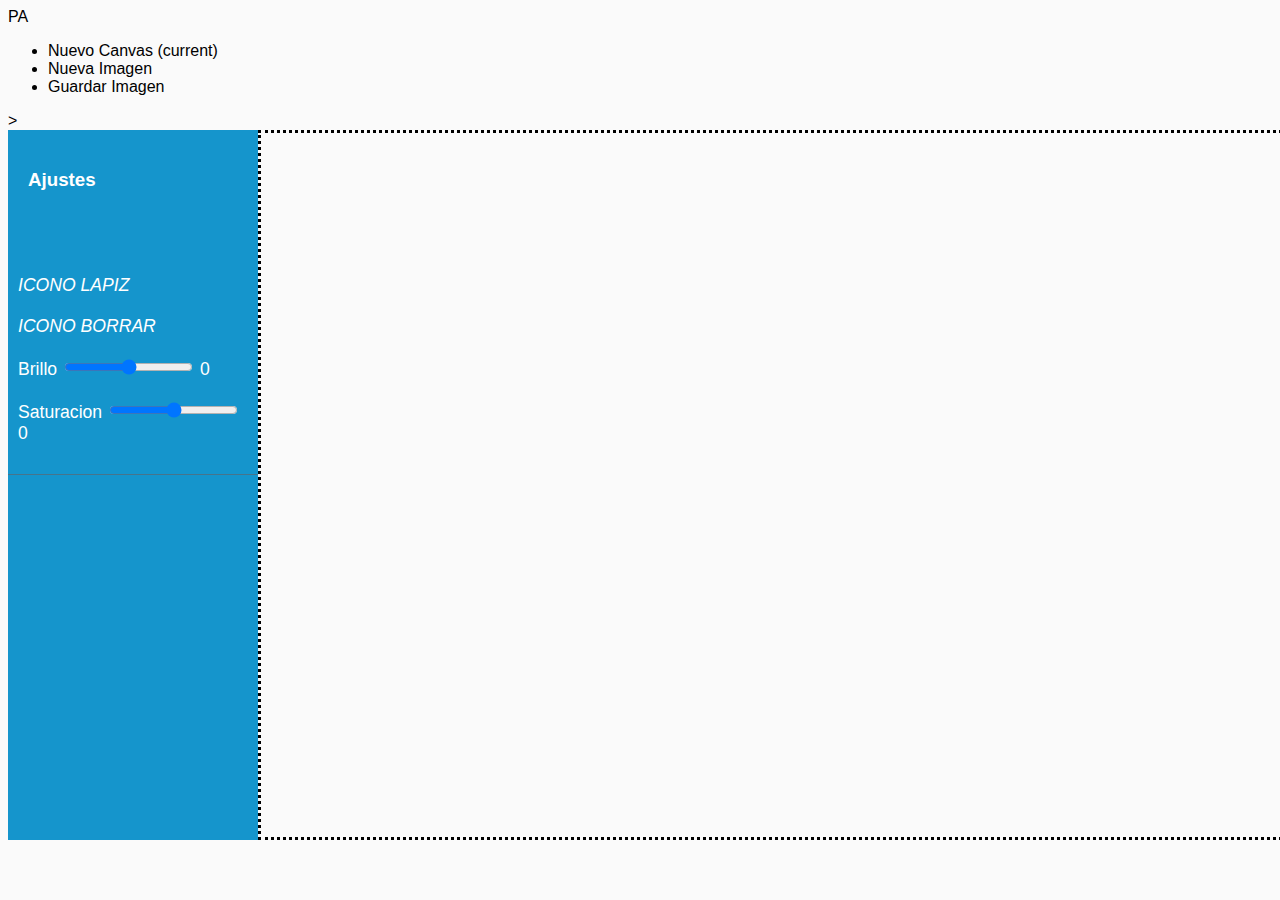
==== primerEntregable/index.html @ 15f8f3c7 "Primeros avances del entregable" ====
<!DOCTYPE html>
<html lang="en" dir="ltr">
	<head>
		<meta charset="utf-8">
		<title> Primer Entregable </title>
	</head>
    <!-- Bootstrap CSS CDN -->
    <link rel="stylesheet" href="https://stackpath.bootstrapcdn.com/bootstrap/4.1.0/css/bootstrap.min.css" integrity="sha384-9gVQ4dYFwwWSjIDZnLEWnxCjeSWFphJiwGPXr1jddIhOegiu1FwO5qRGvFXOdJZ4" crossorigin="anonymous">
    <!-- Our Custom CSS -->
    <link rel="stylesheet" href="style.css">
	<body>
    <nav class="navbar navbar-expand-lg navbar-light bg-light">
        <a class="navbar-brand" href="#">PA</a>
        <div class="collapse navbar-collapse" id="navbarSupportedContent">
            <ul class="navbar-nav mr-auto">
                <li class="nav-item active">
                    <a class="nav-link" href="#"> Nuevo Canvas <span class="sr-only">(current)</span></a>
                </li>
                <li class="nav-item">
                    <a class="nav-link" href="#">
                        <div>
                            <label for="upload">Nueva Imagen</label>
                            <input type="file"
                                   id="upload" name="avatar"
                                   accept="image/png, image/jpeg" />
                        </div>
                    </a>
                </li>
                <li class="nav-item">
                    <a class="nav-link" href="#" id="saveFile">Guardar Imagen</a>
                </li>
            </ul>
        </div>>
    </nav>
    <div class="wrapper">
        <!-- Sidebar -->
        <nav class="sidebar">
            <div class="sidebar-header">
                <h3>Ajustes</h3>
            </div>
            <ul class="list-unstyled components">
                <li>
                    <a href="#"> <div>
                        <i id="pencil">ICONO LAPIZ</i>
                    </div></a>
                </li>
                <li>
                    <a href="#"> <div >
                        <i id="eraser">ICONO BORRAR</i>
                    </div></a>
                </li>
                <li>
                    <a href="#"><div >
                        <label for="brange"> Brillo </label>
                        <input id="brightness" name="brange" type="range" min="-5" max="5" value="0"> <span
                            id="bvalue"></span>
                    </div></a>
                </li>
                <li>
                    <a href="#"><div >
                        <label for="bsaturacion"> Saturacion </label>
                        <input id="saturation" name="bsaturacion" type="range" min="-5" max="5" value="0"> <span
                            id="svalue"></span>
                    </div></a>
                </li>
            </ul>
        </nav>
        <div id="canvasContainer" style="border-style: dotted; float: left;">
            <canvas id="canvas" width="1150" height="700"/>
        </div>
        <!-- Sidebar -->
        <nav class="sidebar">
            <div class="sidebar-header">
                <h3>Ajustes</h3>
            </div>
            <ul class="list-unstyled components">
                <li>
                    <a href="#" id="binaryFilter"> <div>
                        Binary
                    </div></a>
                </li>
                <li>
                    <a href="#" id="blackWhiteFilter"> <div >
                        APLICAR b&w
                    </div></a>
                </li>
                <li>
                    <a href="#" id="invertFilter"> <div >
                        Invertir
                    </div></a>
                </li>
            </ul>
        </nav>


    </div>

	</body>
	<script type="text/javascript" src="actions.js"></script>
    <script src="http://hongru.github.io/proj/canvas2image/canvas2image.js"></script>

</html>
---- primerEntregable/style.css ----
.wrapper {
    display: flex;
    width: 100%;
    align-items: stretch;
}

.sidebar {
    min-width: 250px;
    max-width: 250px;
}

.sidebar.active {
    margin-left: -250px;
}

@import "https://fonts.googleapis.com/css?family=Poppins:300,400,500,600,700";


body {
    font-family: 'Poppins', sans-serif;
    background: #fafafa;
}

p {
    font-family: 'Poppins', sans-serif;
    font-size: 1.1em;
    font-weight: 300;
    line-height: 1.7em;
    color: #999;
}

a, a:hover, a:focus {
    color: inherit;
    text-decoration: none;
    transition: all 0.3s;
}

.sidebar {
    /* don't forget to add all the previously mentioned styles here too */
    background: #1595CC;
    color: #fff;
    transition: all 0.3s;
}

.sidebar .sidebar-header {
    padding: 20px;
    background: #1595CC;
}

.sidebar ul.components {
    padding: 20px 0;
    border-bottom: 1px solid #47748b;
}

.sidebar ul p {
    color: #fff;
    padding: 10px;
}

.sidebar ul li a {
    padding: 10px;
    font-size: 1.1em;
    display: block;
}
.sidebar ul li a:hover {
    color: #1595CC;
    background: #fff;
}

ul ul a {
    font-size: 0.9em !important;
    padding-left: 30px !important;
    background: #1595cc;
}

input[type="file"] {
    display: none;
}

.pencil {
    cursor: url(img/pencil.png), auto;
}

/*.eraser {*/
    /*cursor: url(img/eraser.png), auto;*/
/*}*/

CSS
@media (max-width: 768px) {
    /* Reversing the behavior of the sidebar:
       it'll be rotated vertically and off canvas by default,
       collapsing in on toggle button click with removal of
       the vertical rotation.   */
    .sidebar {
        margin-left: -250px;
        transform: rotateY(100deg);
    }
    .sidebar.active {
        margin-left: 0;
        transform: none;
    }
}
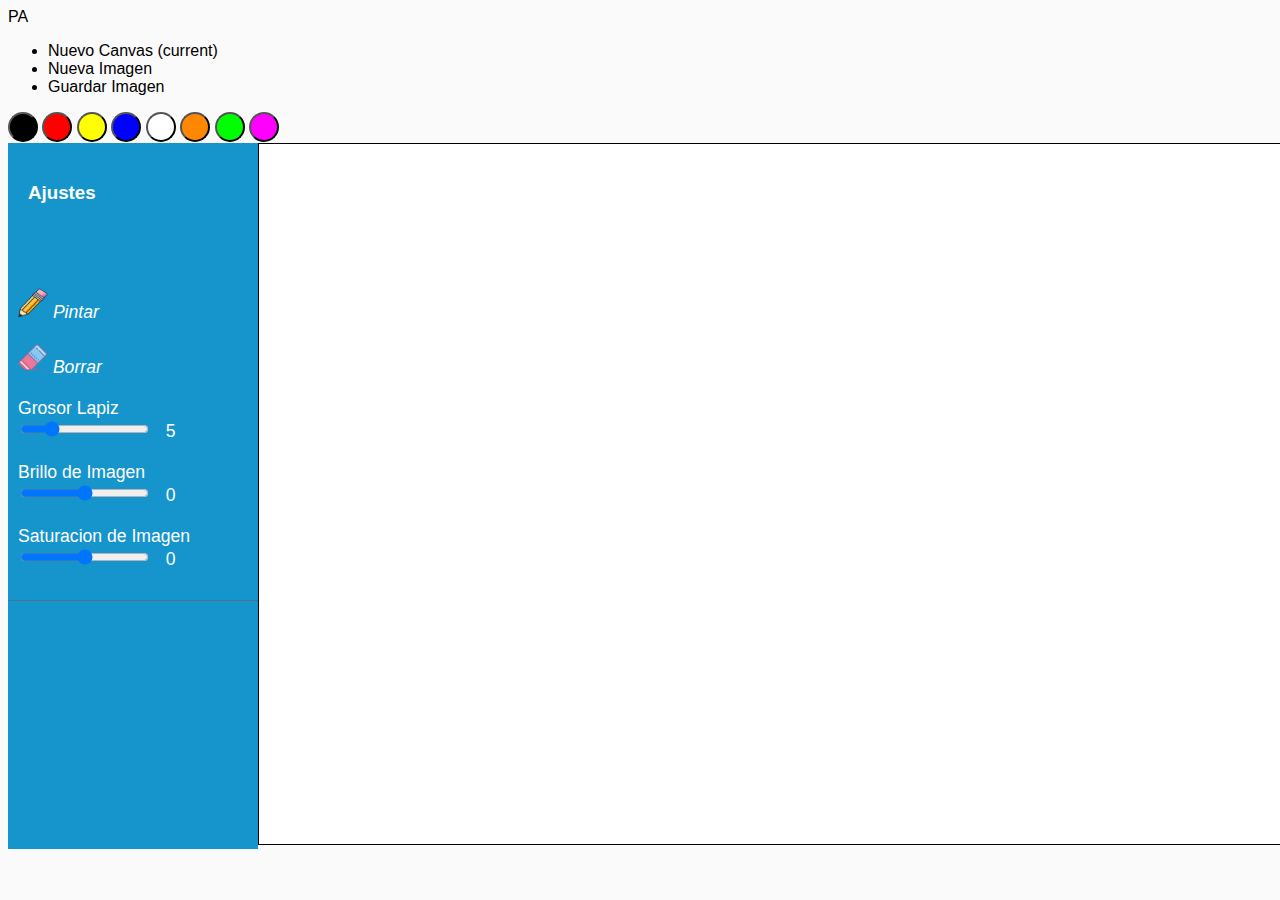
==== commit 3cea50d2: "Avances sobre funcionalidades de paint y mejoras visuales de punteros" ====
--- a/primerEntregable/index.html
+++ b/primerEntregable/index.html
@@ -14,7 +14,8 @@
         <div class="collapse navbar-collapse" id="navbarSupportedContent">
             <ul class="navbar-nav mr-auto">
                 <li class="nav-item active">
-                    <a class="nav-link" href="#"> Nuevo Canvas <span class="sr-only">(current)</span></a>
+                    <a class="nav-link" href="#" id="cleanCanvas"> Nuevo Canvas
+                        <span class="sr-only">(current)</span></a>
                 </li>
                 <li class="nav-item">
                     <a class="nav-link" href="#">
@@ -30,8 +31,22 @@
                     <a class="nav-link" href="#" id="saveFile">Guardar Imagen</a>
                 </li>
             </ul>
-        </div>>
+        </div>
     </nav>
+    <div class="container">
+        <div class="row" id="palette">
+            <div class="col-xs-6">
+                <button id="negro" r="0" g="0" b="0" class="color active" type="button" name="button"></button>
+                <button id="rojo" r="255" g="0" b="0" class="color" type="button" name="button"></button>
+                <button id="amarillo" r="255" g="255" b="255" class="color" type="button" name="button"></button>
+                <button id="azul" r="0" g="0" b="255" class="color" type="button" name="button"></button>
+                <button id="blanco" r="255" g="255" b="255" class="color" type="button" name="button"></button>
+                <button id="naranja" r="255" g="127" b="0" class="color" type="button" name="button"></button>
+                <button id="verde" r="0" g="255" b="0" class="color" type="button" name="button"></button>
+                <button id="violeta" r="255" g="0" b="255" class="color" type="button" name="button"></button>
+            </div>
+        </div>
+    </div>
     <div class="wrapper">
         <!-- Sidebar -->
         <nav class="sidebar">
@@ -40,38 +55,47 @@
             </div>
             <ul class="list-unstyled components">
                 <li>
-                    <a href="#"> <div>
-                        <i id="pencil">ICONO LAPIZ</i>
+                    <a href="#" id="pencil"> <div>
+                        <i > <img src="img/pencil.png" alt="" width="30" height="30"> Pintar </i>
                     </div></a>
                 </li>
                 <li>
-                    <a href="#"> <div >
-                        <i id="eraser">ICONO BORRAR</i>
+                    <a href="#" id="eraser"> <div >
+                        <i > <img src="img/eraser.png" alt="" width="30" height="30"> Borrar </i>
                     </div></a>
                 </li>
                 <li>
                     <a href="#"><div >
-                        <label for="brange"> Brillo </label>
-                        <input id="brightness" name="brange" type="range" min="-5" max="5" value="0"> <span
+                        <label for="pencilThickness"> Grosor Lapiz </label>
+                        <input id="pencilThickness" name="pencilThickness" type="range" min="1" max="20" value="5">
+                        &nbsp; <span
+                            id="tvalue"></span>
+                    </div></a>
+                </li>
+                <li>
+                    <a href="#"><div >
+                        <label for="brightness"> Brillo de Imagen</label>
+                        <input id="brightness" name="brightness" type="range" min="-5" max="5" value="0"> &nbsp; <span
                             id="bvalue"></span>
                     </div></a>
                 </li>
                 <li>
                     <a href="#"><div >
-                        <label for="bsaturacion"> Saturacion </label>
-                        <input id="saturation" name="bsaturacion" type="range" min="-5" max="5" value="0"> <span
+                        <label for="saturation"> Saturacion de Imagen </label>
+                        <input id="saturation" name="saturation" type="range" min="-5" max="5" value="0"> &nbsp; <span
                             id="svalue"></span>
                     </div></a>
                 </li>
+
             </ul>
         </nav>
-        <div id="canvasContainer" style="border-style: dotted; float: left;">
-            <canvas id="canvas" width="1150" height="700"/>
+        <div id="canvasContainer">
+            <canvas class="pencil" id="canvas" width="1150" height="700" style="border: solid 1px;"/>
         </div>
         <!-- Sidebar -->
         <nav class="sidebar">
             <div class="sidebar-header">
-                <h3>Ajustes</h3>
+                <h3>Filtros</h3>
             </div>
             <ul class="list-unstyled components">
                 <li>
@@ -88,6 +112,10 @@
                     <a href="#" id="invertFilter"> <div >
                         Invertir
                     </div></a>
+                </li><li>
+                    <a href="#" id="borderDetection"> <div >
+                        Deteccion de Bordes
+                    </div></a>
                 </li>
             </ul>
         </nav>
@@ -98,5 +126,6 @@
 	</body>
 	<script type="text/javascript" src="actions.js"></script>
     <script src="http://hongru.github.io/proj/canvas2image/canvas2image.js"></script>
+    <script src="https://www.marvinj.org/releases/marvinj-0.7.js"></script>
 
 </html>
--- a/primerEntregable/style.css
+++ b/primerEntregable/style.css
@@ -77,8 +77,54 @@
     display: none;
 }
 
-.pencil {
-    cursor: url(img/pencil.png), auto;
+.color{
+    height: 30px;
+    width: 30px;
+    border-radius: 50%;
+}
+
+#canvas{
+    background-color: #fff;
+}
+
+.pencil{
+    cursor: url(img/pencil.ico),auto !important;
+}
+
+.eraser{
+    cursor: url(img/eraser.ico),auto !important;
+}
+
+#negro{
+    background-color: #000;
+}
+
+#blanco{
+    background-color: #fff;
+}
+
+#rojo{
+    background-color: #f00;
+}
+
+#naranja{
+    background-color: #f80;
+}
+
+#amarillo{
+    background-color: #ff0;
+}
+
+#verde{
+    background-color: #0f0;
+}
+
+#azul{
+    background-color: #00f;
+}
+
+#violeta{
+    background-color: #f0f;
 }
 
 /*.eraser {*/
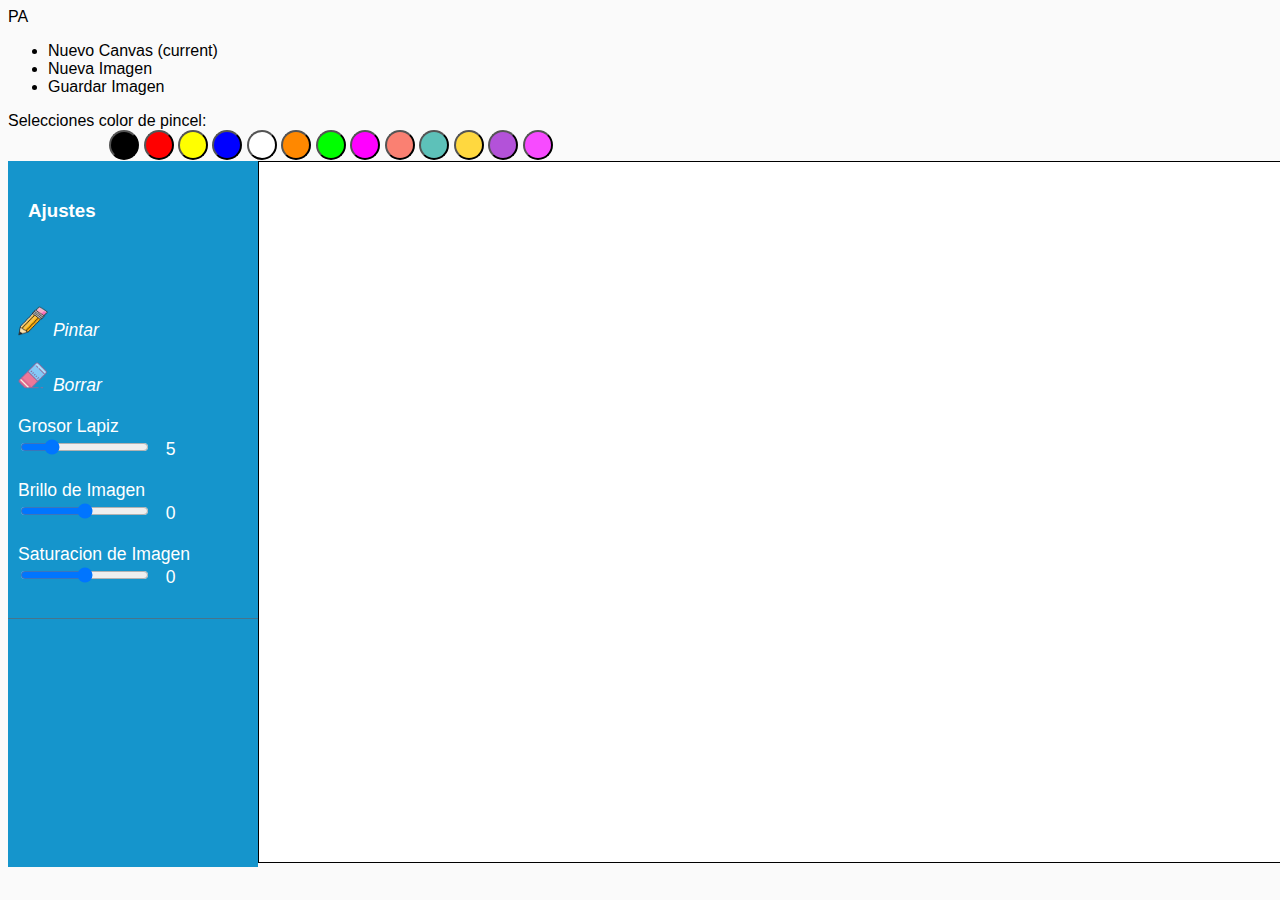
==== commit 0ddecae1: "Cambio de herramientas funcionando correctamente" ====
--- a/primerEntregable/index.html
+++ b/primerEntregable/index.html
@@ -35,15 +35,23 @@
     </nav>
     <div class="container">
         <div class="row" id="palette">
-            <div class="col-xs-6">
+            <div class="col-xs-4">
+                <span>Selecciones color de pincel: </span>
+            </div>
+            <div class="col-xs-6" style="margin-left: 8%">
                 <button id="negro" r="0" g="0" b="0" class="color active" type="button" name="button"></button>
                 <button id="rojo" r="255" g="0" b="0" class="color" type="button" name="button"></button>
-                <button id="amarillo" r="255" g="255" b="255" class="color" type="button" name="button"></button>
+                <button id="amarillo" r="255" g="255" b="0" class="color" type="button" name="button"></button>
                 <button id="azul" r="0" g="0" b="255" class="color" type="button" name="button"></button>
                 <button id="blanco" r="255" g="255" b="255" class="color" type="button" name="button"></button>
                 <button id="naranja" r="255" g="127" b="0" class="color" type="button" name="button"></button>
                 <button id="verde" r="0" g="255" b="0" class="color" type="button" name="button"></button>
                 <button id="violeta" r="255" g="0" b="255" class="color" type="button" name="button"></button>
+                <button id="salmon" r="250" g="128" b="144" class="color" type="button" name="button"></button>
+                <button id="turquesa" r="93" g="193" b="185" class="color" type="button" name="button"></button>
+                <button id="dorado" r="255" g="216" b="63" class="color" type="button" name="button"></button>
+                <button id="purple" r="179" g="82" b="217" class="color" type="button" name="button"></button>
+                <button id="pink" r="247" g="75" b="255" class="color" type="button" name="button"></button>
             </div>
         </div>
     </div>
@@ -113,8 +121,8 @@
                         Invertir
                     </div></a>
                 </li><li>
-                    <a href="#" id="borderDetection"> <div >
-                        Deteccion de Bordes
+                    <a href="#" id="gussianBlur"> <div >
+                        Gussian Blur
                     </div></a>
                 </li>
             </ul>
@@ -126,6 +134,5 @@
 	</body>
 	<script type="text/javascript" src="actions.js"></script>
     <script src="http://hongru.github.io/proj/canvas2image/canvas2image.js"></script>
-    <script src="https://www.marvinj.org/releases/marvinj-0.7.js"></script>
 
 </html>
--- a/primerEntregable/style.css
+++ b/primerEntregable/style.css
@@ -127,9 +127,26 @@
     background-color: #f0f;
 }
 
-/*.eraser {*/
-    /*cursor: url(img/eraser.png), auto;*/
-/*}*/
+#salmon{
+    background-color: #fa8072;
+}
+
+#turquesa{
+    background-color: #5DC1B9;
+}
+
+#dorado{
+    background-color: #ffd83f;
+}
+
+#purple{
+    background-color: #b352d9;
+}
+
+#pink{
+    background-color: #f74bff;
+}
+
 
 CSS
 @media (max-width: 768px) {
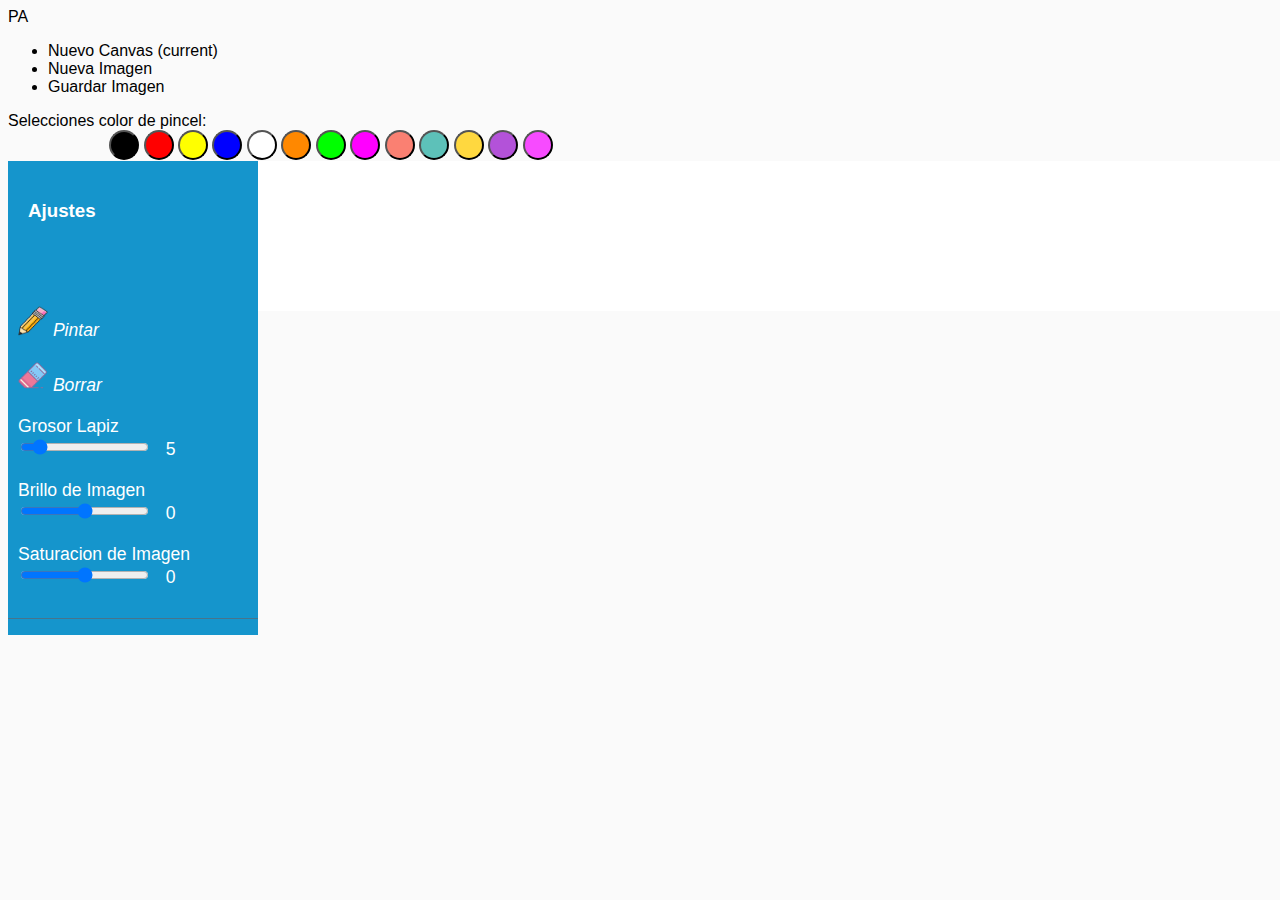
==== commit 3afc2f1b: "fix de error de pincel al cargar imagen" ====
--- a/primerEntregable/index.html
+++ b/primerEntregable/index.html
@@ -75,7 +75,7 @@
                 <li>
                     <a href="#"><div >
                         <label for="pencilThickness"> Grosor Lapiz </label>
-                        <input id="pencilThickness" name="pencilThickness" type="range" min="1" max="20" value="5">
+                        <input id="pencilThickness" name="pencilThickness" type="range" min="1" max="40" value="5">
                         &nbsp; <span
                             id="tvalue"></span>
                     </div></a>
@@ -83,14 +83,14 @@
                 <li>
                     <a href="#"><div >
                         <label for="brightness"> Brillo de Imagen</label>
-                        <input id="brightness" name="brightness" type="range" min="-5" max="5" value="0"> &nbsp; <span
+                        <input id="brightness" name="brightness" type="range" min="-15" max="15" value="0"> &nbsp; <span
                             id="bvalue"></span>
                     </div></a>
                 </li>
                 <li>
                     <a href="#"><div >
                         <label for="saturation"> Saturacion de Imagen </label>
-                        <input id="saturation" name="saturation" type="range" min="-5" max="5" value="0"> &nbsp; <span
+                        <input id="saturation" name="saturation" type="range" min="-15" max="15" value="0"> &nbsp; <span
                             id="svalue"></span>
                     </div></a>
                 </li>
@@ -98,7 +98,7 @@
             </ul>
         </nav>
         <div id="canvasContainer">
-            <canvas class="pencil" id="canvas" width="1150" height="700" style="border: solid 1px;"/>
+            <canvas class="pencil" id="canvas" width="1150"  />
         </div>
         <!-- Sidebar -->
         <nav class="sidebar">
@@ -120,9 +120,15 @@
                     <a href="#" id="invertFilter"> <div >
                         Invertir
                     </div></a>
-                </li><li>
+                </li>
+                <li>
                     <a href="#" id="gussianBlur"> <div >
                         Gussian Blur
+                    </div></a>
+                </li>
+                <li>
+                    <a href="#" id="sepia"> <div >
+                        Sepia
                     </div></a>
                 </li>
             </ul>
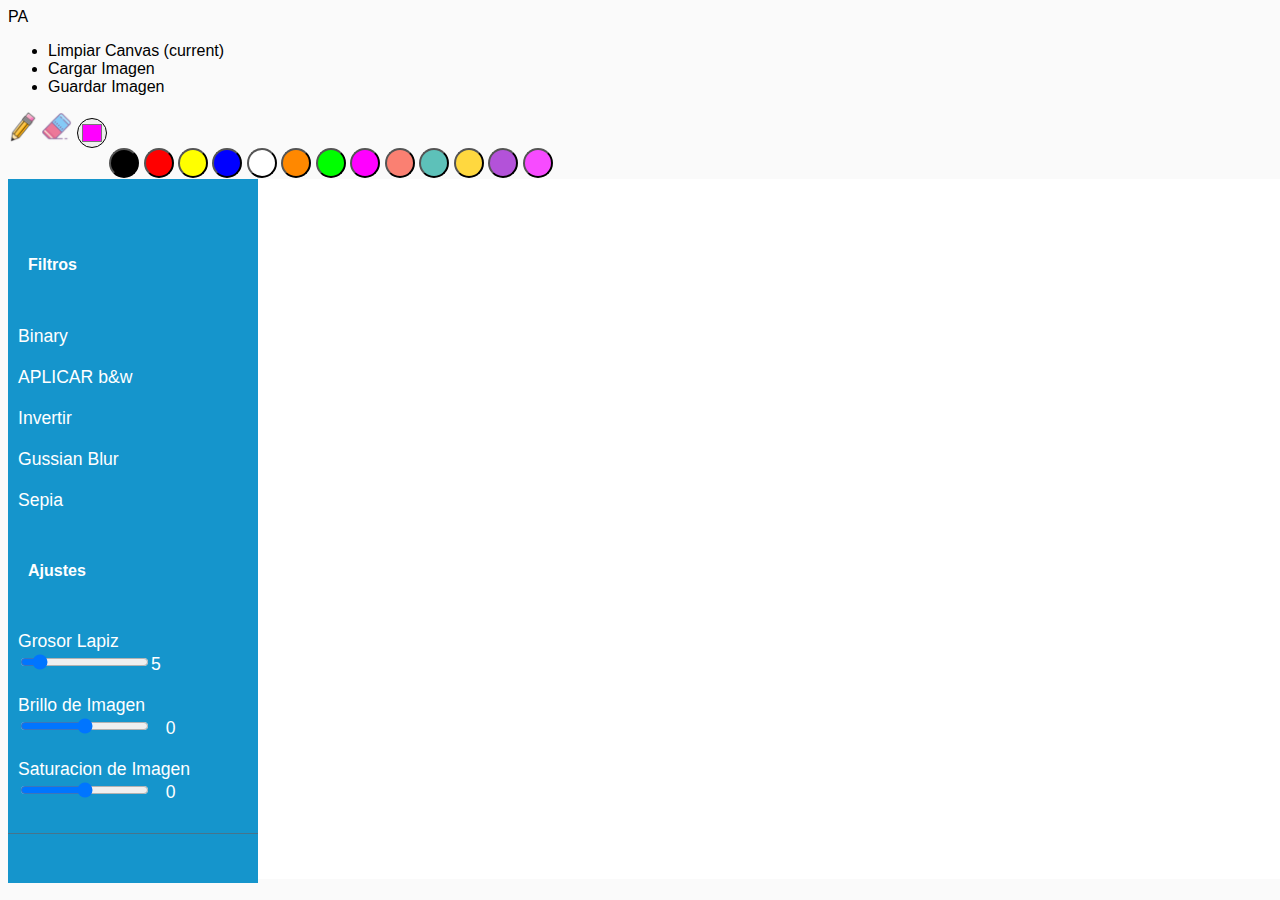
==== commit 58f530da: "Mejoras visuales y funcionalidades mejoradas" ====
--- a/primerEntregable/index.html
+++ b/primerEntregable/index.html
@@ -14,13 +14,13 @@
         <div class="collapse navbar-collapse" id="navbarSupportedContent">
             <ul class="navbar-nav mr-auto">
                 <li class="nav-item active">
-                    <a class="nav-link" href="#" id="cleanCanvas"> Nuevo Canvas
+                    <a class="nav-link" href="#" id="cleanCanvas"> Limpiar Canvas
                         <span class="sr-only">(current)</span></a>
                 </li>
                 <li class="nav-item">
                     <a class="nav-link" href="#">
                         <div>
-                            <label for="upload">Nueva Imagen</label>
+                            <label for="upload">Cargar Imagen</label>
                             <input type="file"
                                    id="upload" name="avatar"
                                    accept="image/png, image/jpeg" />
@@ -33,10 +33,16 @@
             </ul>
         </div>
     </nav>
-    <div class="container">
+    <div class="container" style="margin-top: 1%">
         <div class="row" id="palette">
             <div class="col-xs-4">
-                <span>Selecciones color de pincel: </span>
+                <a href="#" id="pencil">
+                    <i > <img src="img/pencil.ico" alt="" width="30" height="30"> </i>
+                </a>
+                <a href="#" id="eraser">
+                    <i > <img src="img/eraser.ico" alt="" width="30" height="30"> </i>
+                </a>
+                <input type="color" id="colorPicker" class="color" value="#ff00ff">
             </div>
             <div class="col-xs-6" style="margin-left: 8%">
                 <button id="negro" r="0" g="0" b="0" class="color active" type="button" name="button"></button>
@@ -58,54 +64,10 @@
     <div class="wrapper">
         <!-- Sidebar -->
         <nav class="sidebar">
-            <div class="sidebar-header">
-                <h3>Ajustes</h3>
-            </div>
             <ul class="list-unstyled components">
-                <li>
-                    <a href="#" id="pencil"> <div>
-                        <i > <img src="img/pencil.png" alt="" width="30" height="30"> Pintar </i>
-                    </div></a>
+                <li class="sidebar-header" style="align-self: center">
+                    <h4>Filtros</h4>
                 </li>
-                <li>
-                    <a href="#" id="eraser"> <div >
-                        <i > <img src="img/eraser.png" alt="" width="30" height="30"> Borrar </i>
-                    </div></a>
-                </li>
-                <li>
-                    <a href="#"><div >
-                        <label for="pencilThickness"> Grosor Lapiz </label>
-                        <input id="pencilThickness" name="pencilThickness" type="range" min="1" max="40" value="5">
-                        &nbsp; <span
-                            id="tvalue"></span>
-                    </div></a>
-                </li>
-                <li>
-                    <a href="#"><div >
-                        <label for="brightness"> Brillo de Imagen</label>
-                        <input id="brightness" name="brightness" type="range" min="-15" max="15" value="0"> &nbsp; <span
-                            id="bvalue"></span>
-                    </div></a>
-                </li>
-                <li>
-                    <a href="#"><div >
-                        <label for="saturation"> Saturacion de Imagen </label>
-                        <input id="saturation" name="saturation" type="range" min="-15" max="15" value="0"> &nbsp; <span
-                            id="svalue"></span>
-                    </div></a>
-                </li>
-
-            </ul>
-        </nav>
-        <div id="canvasContainer">
-            <canvas class="pencil" id="canvas" width="1150"  />
-        </div>
-        <!-- Sidebar -->
-        <nav class="sidebar">
-            <div class="sidebar-header">
-                <h3>Filtros</h3>
-            </div>
-            <ul class="list-unstyled components">
                 <li>
                     <a href="#" id="binaryFilter"> <div>
                         Binary
@@ -131,10 +93,37 @@
                         Sepia
                     </div></a>
                 </li>
+                <li class="sidebar-header">
+                    <h4>Ajustes</h4>
+                </li>
+                <li>
+                    <a href="#">
+                        <div>
+                        <label for="pencilThickness"> Grosor Lapiz </label>
+                        <input id="pencilThickness" name="pencilThickness" type="range" min="1" max="40" value="5"><span id="tvalue"></span>
+                        </div></a>
+                </li>
+                <li>
+                    <a href="#">
+                        <div>
+                            <label for="brightness"> Brillo de Imagen</label>
+                            <input id="brightness" name="brightness" type="range" min="-15" max="15" value="0"> &nbsp; <span id="bvalue"></span>
+                        </div>
+                    </a>
+                </li>
+                <li>
+                    <a href="#"><div >
+                        <label for="saturation"> Saturacion de Imagen </label>
+                        <input id="saturation" name="saturation" type="range" min="-15" max="15" value="0"> &nbsp; <span
+                            id="svalue"></span>
+                    </div></a>
+                </li>
+
             </ul>
         </nav>
-
-
+        <div id="canvasContainer">
+            <canvas class="pencil" id="canvas" height="700" width="1150"  />
+        </div>
     </div>
 
 	</body>
--- a/primerEntregable/style.css
+++ b/primerEntregable/style.css
@@ -87,6 +87,10 @@
     background-color: #fff;
 }
 
+input .color{
+    background-color: #5DC1B9;
+}
+
 .pencil{
     cursor: url(img/pencil.ico),auto !important;
 }
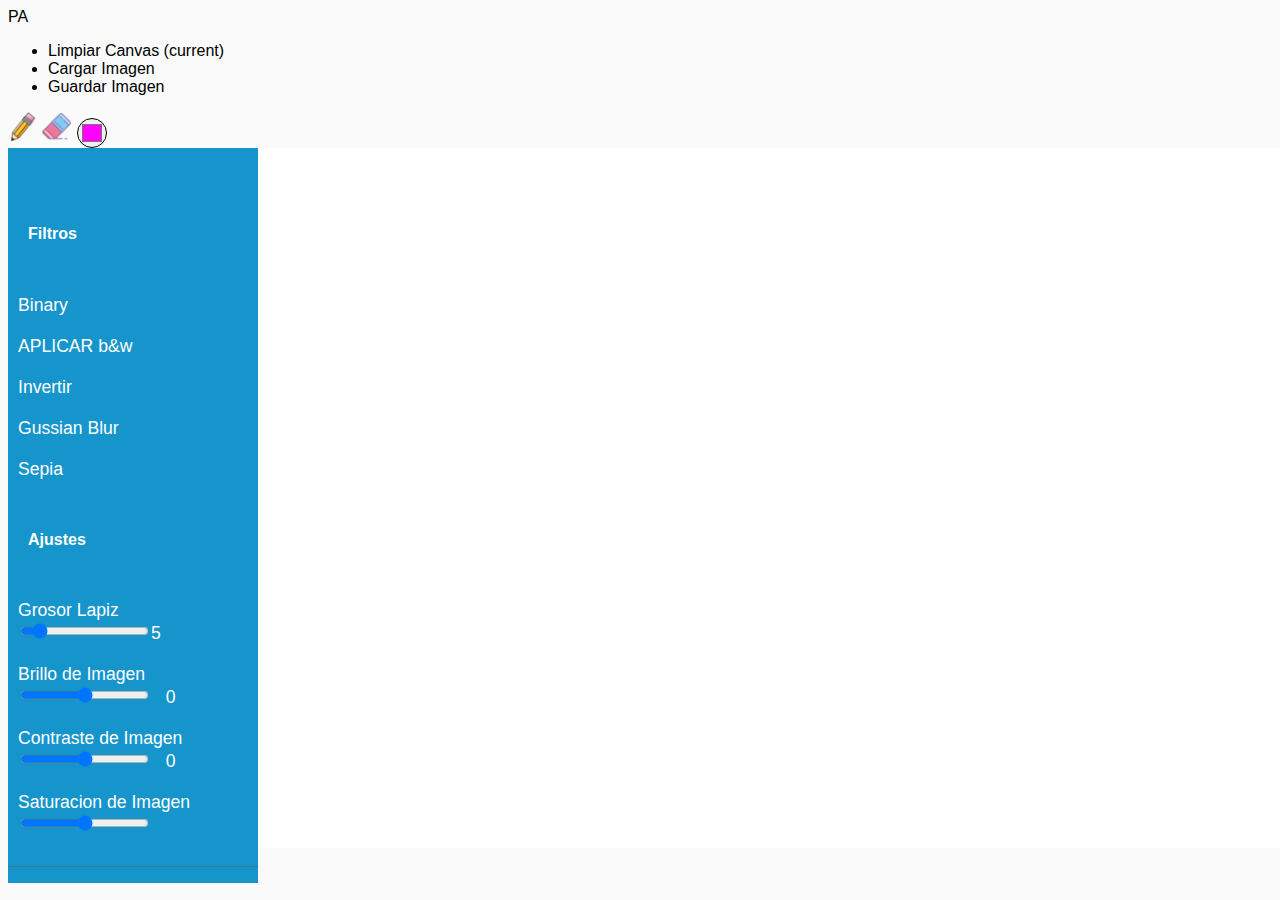
==== commit 37962b09: "refactor e implementacion de contraste" ====
--- a/primerEntregable/index.html
+++ b/primerEntregable/index.html
@@ -8,6 +8,7 @@
     <link rel="stylesheet" href="https://stackpath.bootstrapcdn.com/bootstrap/4.1.0/css/bootstrap.min.css" integrity="sha384-9gVQ4dYFwwWSjIDZnLEWnxCjeSWFphJiwGPXr1jddIhOegiu1FwO5qRGvFXOdJZ4" crossorigin="anonymous">
     <!-- Our Custom CSS -->
     <link rel="stylesheet" href="style.css">
+    <link rel="icon" href="img/paint.png">
 	<body>
     <nav class="navbar navbar-expand-lg navbar-light bg-light">
         <a class="navbar-brand" href="#">PA</a>
@@ -43,21 +44,6 @@
                     <i > <img src="img/eraser.ico" alt="" width="30" height="30"> </i>
                 </a>
                 <input type="color" id="colorPicker" class="color" value="#ff00ff">
-            </div>
-            <div class="col-xs-6" style="margin-left: 8%">
-                <button id="negro" r="0" g="0" b="0" class="color active" type="button" name="button"></button>
-                <button id="rojo" r="255" g="0" b="0" class="color" type="button" name="button"></button>
-                <button id="amarillo" r="255" g="255" b="0" class="color" type="button" name="button"></button>
-                <button id="azul" r="0" g="0" b="255" class="color" type="button" name="button"></button>
-                <button id="blanco" r="255" g="255" b="255" class="color" type="button" name="button"></button>
-                <button id="naranja" r="255" g="127" b="0" class="color" type="button" name="button"></button>
-                <button id="verde" r="0" g="255" b="0" class="color" type="button" name="button"></button>
-                <button id="violeta" r="255" g="0" b="255" class="color" type="button" name="button"></button>
-                <button id="salmon" r="250" g="128" b="144" class="color" type="button" name="button"></button>
-                <button id="turquesa" r="93" g="193" b="185" class="color" type="button" name="button"></button>
-                <button id="dorado" r="255" g="216" b="63" class="color" type="button" name="button"></button>
-                <button id="purple" r="179" g="82" b="217" class="color" type="button" name="button"></button>
-                <button id="pink" r="247" g="75" b="255" class="color" type="button" name="button"></button>
             </div>
         </div>
     </div>
@@ -113,8 +99,15 @@
                 </li>
                 <li>
                     <a href="#"><div >
-                        <label for="saturation"> Saturacion de Imagen </label>
-                        <input id="saturation" name="saturation" type="range" min="-15" max="15" value="0"> &nbsp; <span
+                        <label for="contraste"> Contraste de Imagen </label>
+                        <input id="contraste" name="contraste" type="range" min="-15" max="15" value="0"> &nbsp; <span
+                            id="cvalue"></span>
+                    </div></a>
+                </li>
+                <li>
+                    <a href="#"><div >
+                        <label for="saturacion"> Saturacion de Imagen </label>
+                        <input id="saturacion" name="saturacion" type="range" min="-15" max="15" value="0"> &nbsp; <span
                             id="svalue"></span>
                     </div></a>
                 </li>
@@ -123,11 +116,12 @@
         </nav>
         <div id="canvasContainer">
             <canvas class="pencil" id="canvas" height="700" width="1150"  />
+
         </div>
     </div>
 
 	</body>
-	<script type="text/javascript" src="actions.js"></script>
+	<script type="text/javascript" src="js/actions.js"></script>
     <script src="http://hongru.github.io/proj/canvas2image/canvas2image.js"></script>
 
 </html>
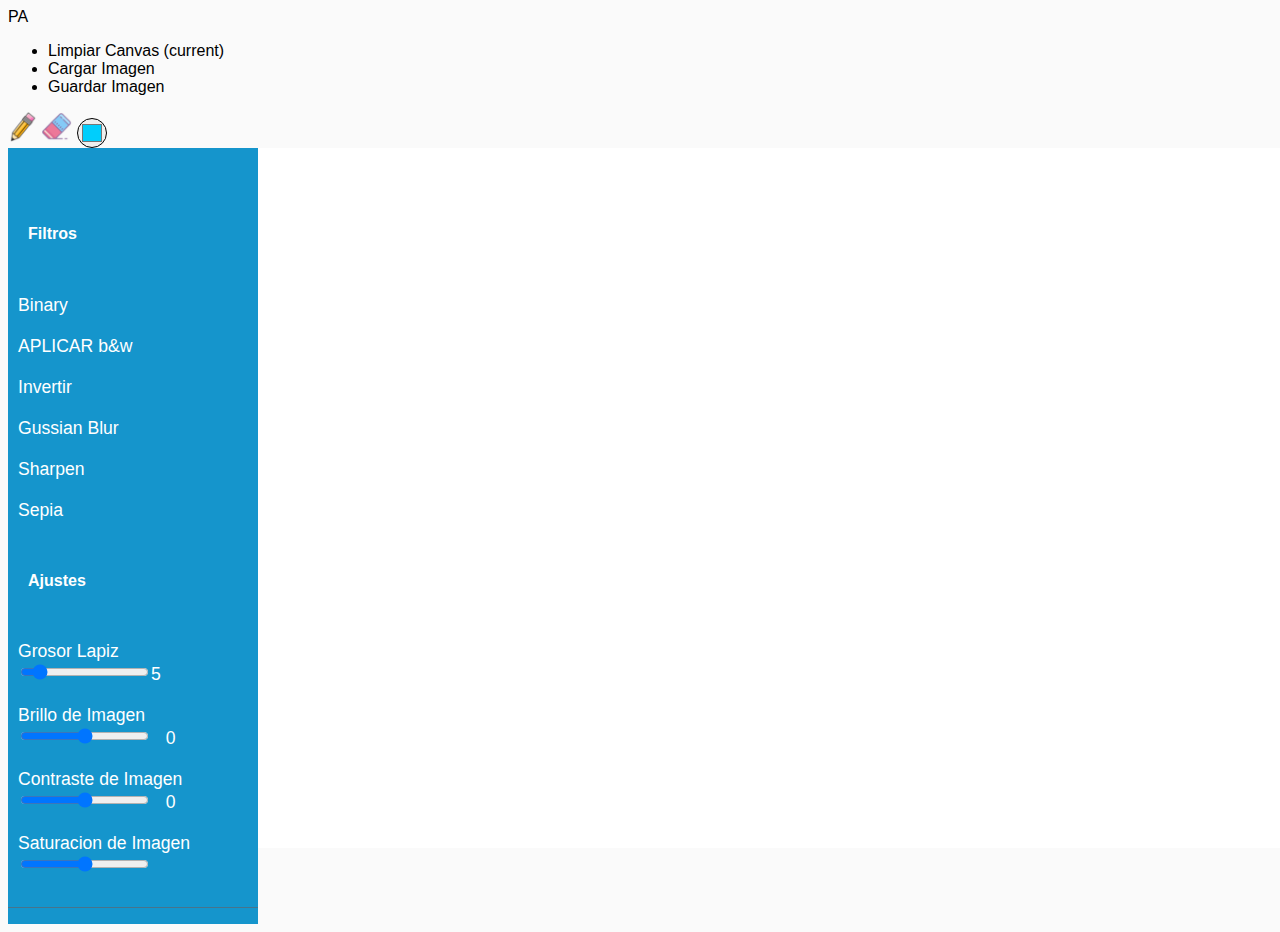
==== commit 415e27d5: "Refactor e implementacion de blur y sharpenner" ====
--- a/primerEntregable/index.html
+++ b/primerEntregable/index.html
@@ -43,7 +43,7 @@
                 <a href="#" id="eraser">
                     <i > <img src="img/eraser.ico" alt="" width="30" height="30"> </i>
                 </a>
-                <input type="color" id="colorPicker" class="color" value="#ff00ff">
+                <input type="color" id="colorPicker" class="color" value="#00cefc">
             </div>
         </div>
     </div>
@@ -70,8 +70,13 @@
                     </div></a>
                 </li>
                 <li>
-                    <a href="#" id="gussianBlur"> <div >
+                    <a href="#" id="gaussianBlur"> <div >
                         Gussian Blur
+                    </div></a>
+                </li>
+                <li>
+                    <a href="#" id="sharpen"> <div >
+                        Sharpen
                     </div></a>
                 </li>
                 <li>
@@ -121,7 +126,11 @@
     </div>
 
 	</body>
+    <script type="text/javascript" src="js/filter.js"></script>
+    <script type="text/javascript" src="js/paint.js"></script>
 	<script type="text/javascript" src="js/actions.js"></script>
-    <script src="http://hongru.github.io/proj/canvas2image/canvas2image.js"></script>
+	<script type="text/javascript" src="js/eventos.js"></script>
+
+
 
 </html>
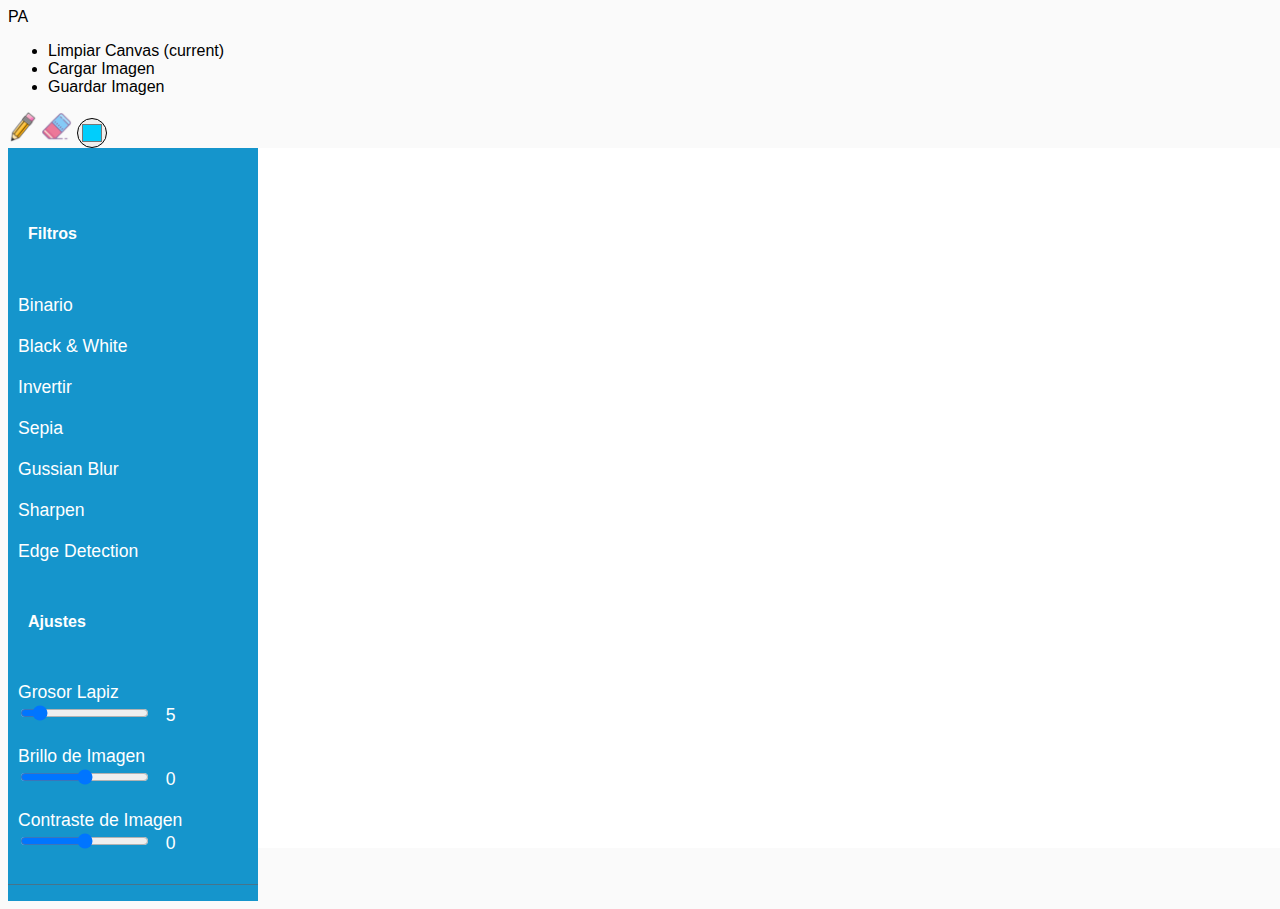
==== commit 5787c7df: "implementacion de deteccion de bordes" ====
--- a/primerEntregable/index.html
+++ b/primerEntregable/index.html
@@ -11,15 +11,15 @@
     <link rel="icon" href="img/paint.png">
 	<body>
     <nav class="navbar navbar-expand-lg navbar-light bg-light">
-        <a class="navbar-brand" href="#">PA</a>
+        <a class="navbar-brand"  >PA</a>
         <div class="collapse navbar-collapse" id="navbarSupportedContent">
             <ul class="navbar-nav mr-auto">
                 <li class="nav-item active">
-                    <a class="nav-link" href="#" id="cleanCanvas"> Limpiar Canvas
+                    <a class="nav-link"   id="cleanCanvas"> Limpiar Canvas
                         <span class="sr-only">(current)</span></a>
                 </li>
                 <li class="nav-item">
-                    <a class="nav-link" href="#">
+                    <a class="nav-link"  >
                         <div>
                             <label for="upload">Cargar Imagen</label>
                             <input type="file"
@@ -29,7 +29,7 @@
                     </a>
                 </li>
                 <li class="nav-item">
-                    <a class="nav-link" href="#" id="saveFile">Guardar Imagen</a>
+                    <a class="nav-link" id="saveFile"> Guardar Imagen</a>
                 </li>
             </ul>
         </div>
@@ -37,10 +37,10 @@
     <div class="container" style="margin-top: 1%">
         <div class="row" id="palette">
             <div class="col-xs-4">
-                <a href="#" id="pencil">
+                <a   id="pencil">
                     <i > <img src="img/pencil.ico" alt="" width="30" height="30"> </i>
                 </a>
-                <a href="#" id="eraser">
+                <a   id="eraser">
                     <i > <img src="img/eraser.ico" alt="" width="30" height="30"> </i>
                 </a>
                 <input type="color" id="colorPicker" class="color" value="#00cefc">
@@ -51,71 +51,74 @@
         <!-- Sidebar -->
         <nav class="sidebar">
             <ul class="list-unstyled components">
-                <li class="sidebar-header" style="align-self: center">
-                    <h4>Filtros</h4>
-                </li>
-                <li>
-                    <a href="#" id="binaryFilter"> <div>
-                        Binary
-                    </div></a>
-                </li>
-                <li>
-                    <a href="#" id="blackWhiteFilter"> <div >
-                        APLICAR b&w
-                    </div></a>
-                </li>
-                <li>
-                    <a href="#" id="invertFilter"> <div >
-                        Invertir
-                    </div></a>
-                </li>
-                <li>
-                    <a href="#" id="gaussianBlur"> <div >
-                        Gussian Blur
-                    </div></a>
-                </li>
-                <li>
-                    <a href="#" id="sharpen"> <div >
-                        Sharpen
-                    </div></a>
-                </li>
-                <li>
-                    <a href="#" id="sepia"> <div >
-                        Sepia
-                    </div></a>
-                </li>
-                <li class="sidebar-header">
-                    <h4>Ajustes</h4>
-                </li>
-                <li>
-                    <a href="#">
-                        <div>
-                        <label for="pencilThickness"> Grosor Lapiz </label>
-                        <input id="pencilThickness" name="pencilThickness" type="range" min="1" max="40" value="5"><span id="tvalue"></span>
+                <div class="col-sx-6">
+                    <li class="sidebar-header" style="align-self: center">
+                        <h4>Filtros</h4>
+                    </li>
+                    <li>
+                        <a id="binaryFilter"> <div>
+                            Binario
                         </div></a>
-                </li>
-                <li>
-                    <a href="#">
-                        <div>
+                    </li>
+                    <li>
+                        <a id="blackWhiteFilter"> <div >
+                            Black & White
+                        </div></a>
+                    </li>
+                    <li>
+                        <a id="invertFilter"> <div >
+                            Invertir
+                        </div></a>
+                    </li>
+                    <li>
+                        <a id="sepia"> <div >
+                            Sepia
+                        </div></a>
+                    </li>
+                    <li>
+                        <a id="gaussianBlur"> <div >
+                            Gussian Blur
+                        </div></a>
+                    </li>
+                    <li>
+                        <a id="sharpen"> <div >
+                            Sharpen
+                        </div></a>
+                    </li>
+                    <li>
+                        <a id="edgeDetection"> <div >
+                            Edge Detection
+                        </div></a>
+                    </li>
+
+                </div>
+                <div class="col-sx-6">
+                    <li class="sidebar-header">
+                        <h4>Ajustes</h4>
+                    </li>
+                    <li>
+                        <a><div>
+                            <label for="pencilThickness"> Grosor Lapiz </label>
+                            <input id="pencilThickness" name="pencilThickness" type="range" min="1" max="40" value="5">
+                            &nbsp; <span id="tvalue"></span>
+                        </div></a>
+                    </li>
+                    <li>
+                        <a><div>
                             <label for="brightness"> Brillo de Imagen</label>
-                            <input id="brightness" name="brightness" type="range" min="-15" max="15" value="0"> &nbsp; <span id="bvalue"></span>
-                        </div>
-                    </a>
-                </li>
-                <li>
-                    <a href="#"><div >
-                        <label for="contraste"> Contraste de Imagen </label>
-                        <input id="contraste" name="contraste" type="range" min="-15" max="15" value="0"> &nbsp; <span
-                            id="cvalue"></span>
-                    </div></a>
-                </li>
-                <li>
-                    <a href="#"><div >
-                        <label for="saturacion"> Saturacion de Imagen </label>
-                        <input id="saturacion" name="saturacion" type="range" min="-15" max="15" value="0"> &nbsp; <span
-                            id="svalue"></span>
-                    </div></a>
-                </li>
+                            <input id="brightness" name="brightness" type="range" min="-25" max="25" value="0"> &nbsp; <span
+                                id="bvalue"></span>
+                        </div></a>
+                    </li>
+                    <li>
+                        <a><div >
+                            <label for="contraste"> Contraste de Imagen </label>
+                            <input id="contraste" name="contraste" type="range" min="-25" max="25" value="0"> &nbsp; <span
+                                id="cvalue"></span>
+                        </div></a>
+                    </li>
+                </div>
+
 
             </ul>
         </nav>
--- a/primerEntregable/style.css
+++ b/primerEntregable/style.css
@@ -36,7 +36,6 @@
 }
 
 .sidebar {
-    /* don't forget to add all the previously mentioned styles here too */
     background: #1595CC;
     color: #fff;
     transition: all 0.3s;
@@ -64,7 +63,7 @@
 }
 .sidebar ul li a:hover {
     color: #1595CC;
-    background: #fff;
+    background: #fe7159;
 }
 
 ul ul a {
@@ -87,10 +86,6 @@
     background-color: #fff;
 }
 
-input .color{
-    background-color: #5DC1B9;
-}
-
 .pencil{
     cursor: url(img/pencil.ico),auto !important;
 }
@@ -98,59 +93,6 @@
 .eraser{
     cursor: url(img/eraser.ico),auto !important;
 }
-
-#negro{
-    background-color: #000;
-}
-
-#blanco{
-    background-color: #fff;
-}
-
-#rojo{
-    background-color: #f00;
-}
-
-#naranja{
-    background-color: #f80;
-}
-
-#amarillo{
-    background-color: #ff0;
-}
-
-#verde{
-    background-color: #0f0;
-}
-
-#azul{
-    background-color: #00f;
-}
-
-#violeta{
-    background-color: #f0f;
-}
-
-#salmon{
-    background-color: #fa8072;
-}
-
-#turquesa{
-    background-color: #5DC1B9;
-}
-
-#dorado{
-    background-color: #ffd83f;
-}
-
-#purple{
-    background-color: #b352d9;
-}
-
-#pink{
-    background-color: #f74bff;
-}
-
 
 CSS
 @media (max-width: 768px) {
